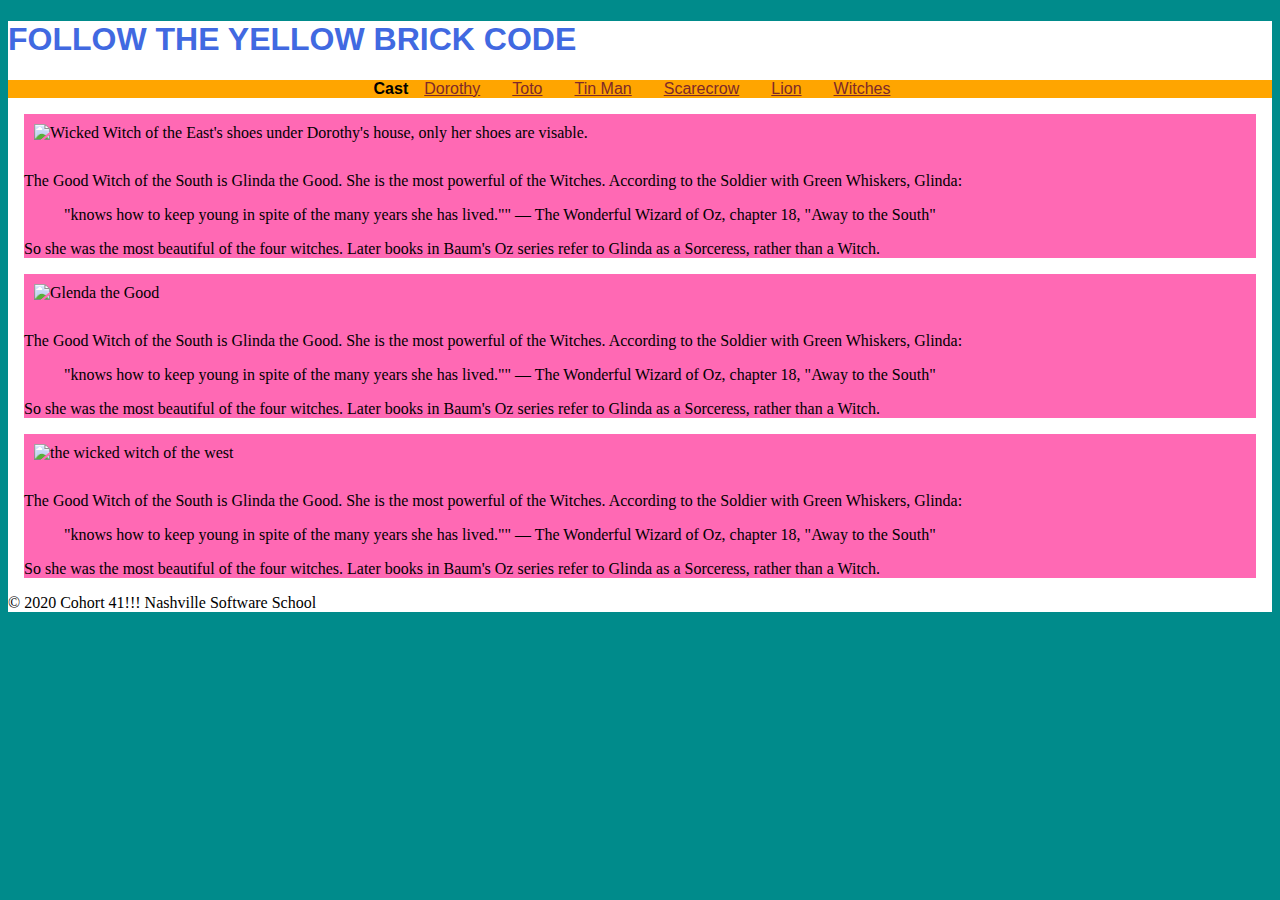
==== witches.html @ cd137105 "witches photos" ====
<!DOCTYPE html>
<html lang="en">
<head>
    <meta charset="UTF-8">
    <meta name="viewport" content="width=device-width, initial-scale=1.0">
    <title>Wizard of Ozz</title>
    <link rel="stylesheet" type="text/css" href="css/main.css">
</head>
<body>
    <!--- beginning of wrapper -->
    <div class="wrapper">
       <header>
           <h1>Follow The Yellow Brick Code</h1>
           <nav>
               <div><strong>Cast</strong></div>
                <div><a href="dorthy.html">Dorothy</a></div>
                <div><a href="toto.html">Toto</a></div>
                <div><a href="tinman.html">Tin Man</a></div>
                <div><a href="scarecrow.html">Scarecrow</a></div>
                <div><a href="lion.html">Lion</a></div>
                <div><a href="witches.html">Witches</a></div>
           </nav>
       </header> 
           <div class="flex-item">
                <img src="https://alchetron.com/cdn/wicked-witch-of-the-east-4d90f7e0-d6ca-4be0-ae8c-43d1937fb8a-resize-750.jpeg" alt="Wicked Witch of the East's shoes under Dorothy's house, only her shoes are visable.">
                <p>The Good Witch of the South is Glinda the Good. She is the most powerful of the Witches. According
                    to the Soldier with Green
                    Whiskers, Glinda:</p>
                <blockquote> "knows how to keep young in spite of the many years she has lived."" — The Wonderful
                    Wizard of Oz, chapter 18, "Away to the
                    South"</blockquote>
                <p>So she was the most beautiful of the four witches. Later books in Baum's Oz series refer to Glinda
                    as a Sorceress, rather
                    than a Witch.</p>


            </div>
            <div class="flex-item">
                <img src="https://qph.fs.quoracdn.net/main-qimg-88e24bd4cd101eb5762a389cb769357c.webp" alt="Glenda the Good" class="section-item">
                <p>The Good Witch of the South is Glinda the Good. She is the most powerful of the Witches. According
                    to the Soldier with Green
                    Whiskers, Glinda:</p>
                <blockquote> "knows how to keep young in spite of the many years she has lived."" — The Wonderful
                    Wizard of Oz, chapter 18, "Away to the
                    South"</blockquote>
                <p>So she was the most beautiful of the four witches. Later books in Baum's Oz series refer to Glinda
                    as a Sorceress, rather
                    than a Witch.</p>


            </div>
            <div class="flex-item">
                <img src="https://www1.pictures.livingly.com/mp/laoa8LcE-jwx.jpg" alt="the wicked witch of the west" class="section-item">
                <p>The Good Witch of the South is Glinda the Good. She is the most powerful of the Witches. According
                    to the Soldier with Green
                    Whiskers, Glinda:</p>
                <blockquote> "knows how to keep young in spite of the many years she has lived."" — The Wonderful
                    Wizard of Oz, chapter 18, "Away to the
                    South"</blockquote>
                <p>So she was the most beautiful of the four witches. Later books in Baum's Oz series refer to Glinda
                    as a Sorceress, rather
                    than a Witch.</p>


            </div>
      
           <p>&copy; 2020 Cohort 41!!! <a href="http://nashvillesoftwareschool.com"></a>Nashville Software School</a></p>
       </footer>
       <!-- end of wrapper -->
    </div>
</body>
</html>
---- css/main.css ----
*, *:before, *:after {
    box-sizing: border-box;
}

html {
    box-sizing: border-box;
}

body {
    background-color: darkcyan;
}

nav {
    background-color: orange;
    display: flex;
    width: 100%;
    justify-content: center;
    font-family: Arial, Helvetica, sans-serif;
}


nav a{
    color:#7E2929;
    margin: .2em 1em 0px 1em;
}

nav a:hover {
    color: white;
}

.wrapper {
    background-color: #ffffff;
}

h1 {
    text-transform: uppercase;
    text-align: centner;
    color: royalblue;
    font-family: Arial, Helvetica, sans-serif;
}

.flex-container {
    display: flex;
    width: 100%;
    background-color: #FAEBD7;
}

.flex-item {
    background-color: hotpink;
    flex: 1; 
    margin: 1em;
    
}

main{
    flex: 3;
    margin: 1em;
}

aside {
    flex: 1;
    margin: 1em;
}

footer {
    background-color: black;
    color: white;
    text-align: center;
}

footer a {
    color: goldenrod;
}

img {
    width: 100%;
    height: auto;
    overflow: hidden;
    padding: 10px;
}
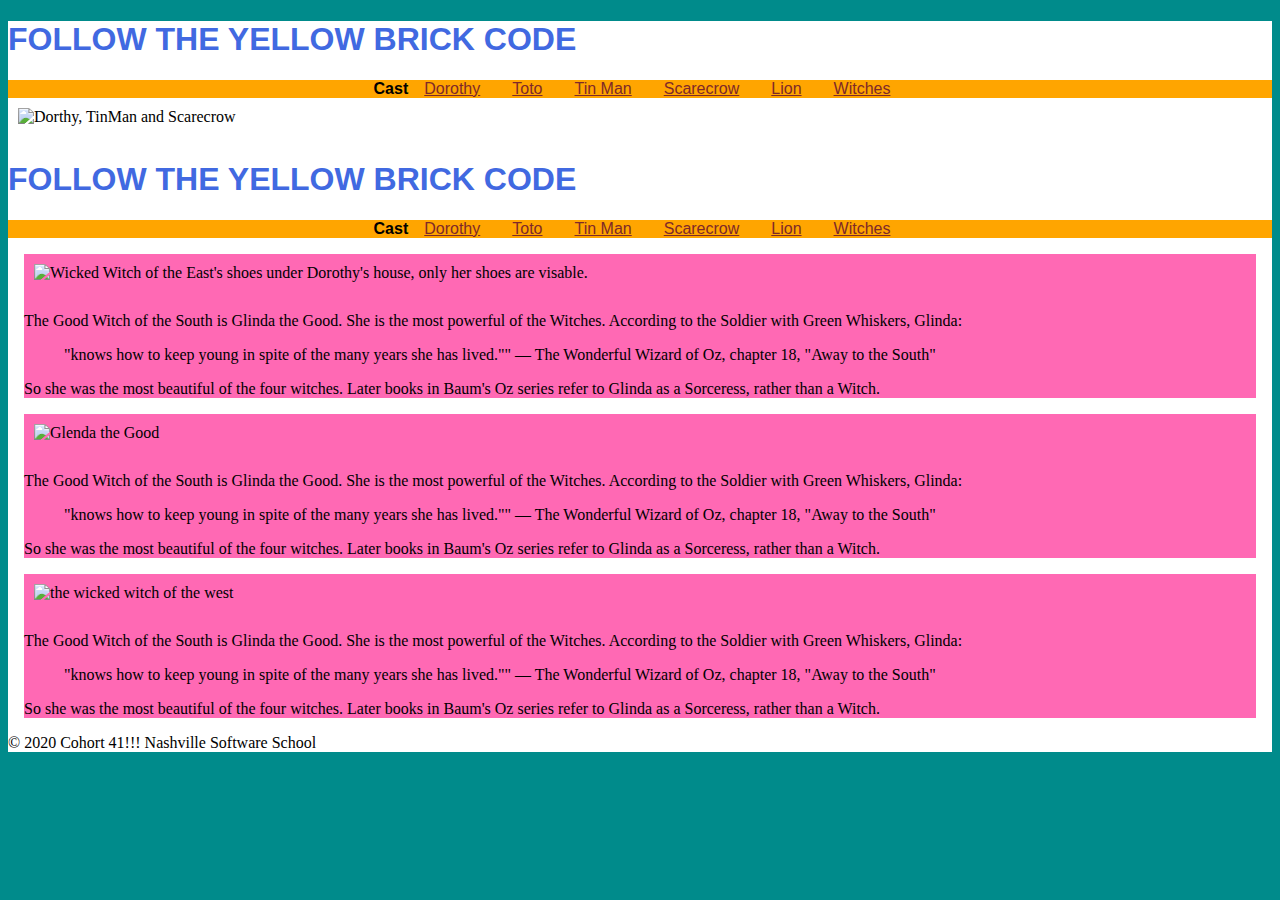
==== commit 99765bb7: "witches with photos and dorothy gang" ====
--- a/witches.html
+++ b/witches.html
@@ -9,7 +9,25 @@
 <body>
     <!--- beginning of wrapper -->
     <div class="wrapper">
-       <header>
+
+        <header>
+            <h1>Follow The Yellow Brick Code</h1>
+            <nav>
+                <div><strong>Cast</strong></div>
+                 <div><a href="dorthy.html">Dorothy</a></div>
+                 <div><a href="toto.html">Toto</a></div>
+                 <div><a href="tinman.html">Tin Man</a></div>
+                 <div><a href="scarecrow.html">Scarecrow</a></div>
+                 <div><a href="lion.html">Lion</a></div>
+                 <div><a href="witches.html">Witches</a></div>
+            </nav>
+            <div>
+                <img src="https://static.standard.co.uk/s3fs-public/thumbnails/image/2018/09/04/16/wizardofozrubyslippers0409b.jpg?width=1000&height=614&fit=bounds&format=pjpg&auto=webp&quality=70&crop=16:9,offset-y0.5" alt="Dorthy, TinMan and Scarecrow" >
+            </div>
+        </header> 
+        
+        
+
            <h1>Follow The Yellow Brick Code</h1>
            <nav>
                <div><strong>Cast</strong></div>
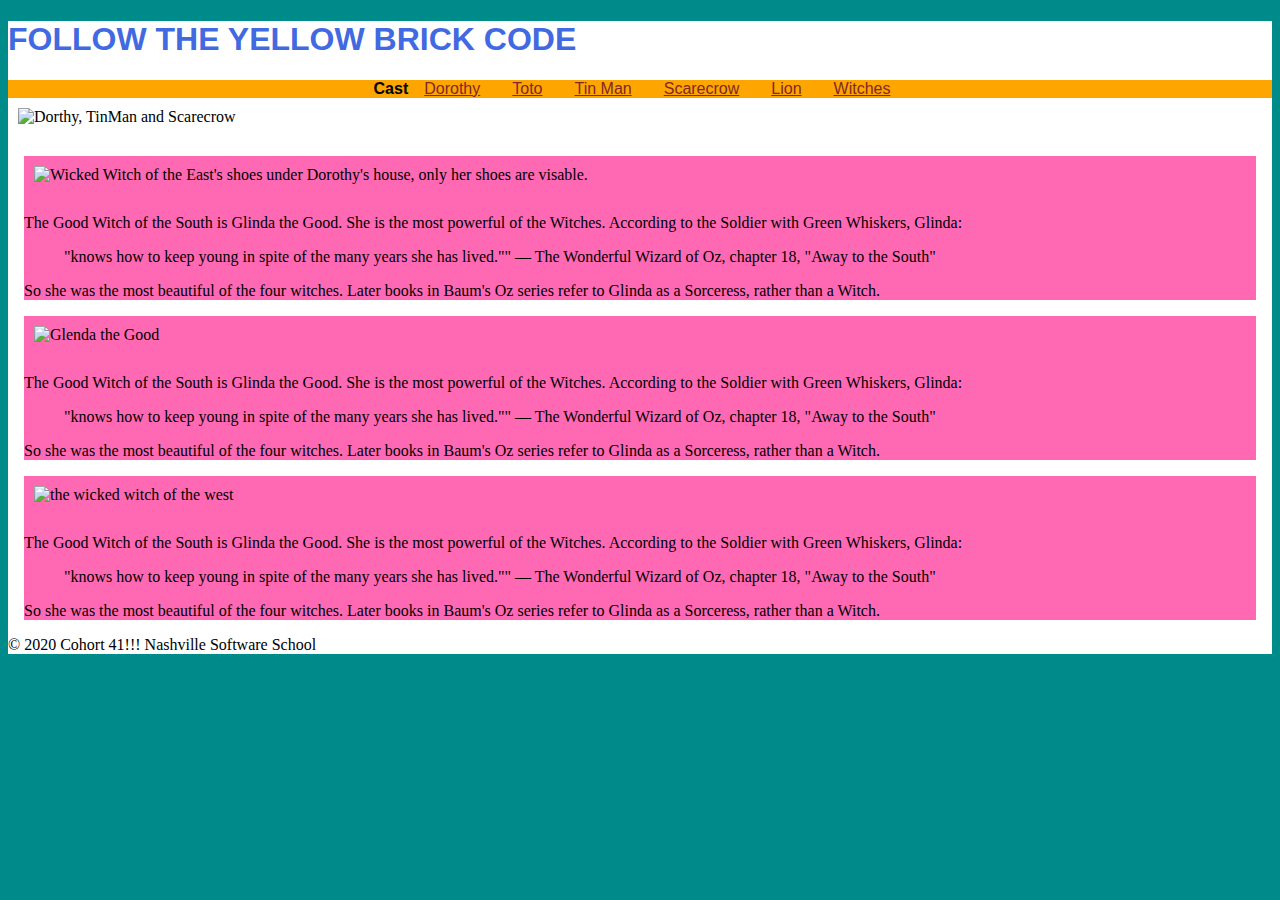
==== commit eb627f0b: "added witches.html" ====
--- a/witches.html
+++ b/witches.html
@@ -26,19 +26,6 @@
             </div>
         </header> 
         
-        
-
-           <h1>Follow The Yellow Brick Code</h1>
-           <nav>
-               <div><strong>Cast</strong></div>
-                <div><a href="dorthy.html">Dorothy</a></div>
-                <div><a href="toto.html">Toto</a></div>
-                <div><a href="tinman.html">Tin Man</a></div>
-                <div><a href="scarecrow.html">Scarecrow</a></div>
-                <div><a href="lion.html">Lion</a></div>
-                <div><a href="witches.html">Witches</a></div>
-           </nav>
-       </header> 
            <div class="flex-item">
                 <img src="https://alchetron.com/cdn/wicked-witch-of-the-east-4d90f7e0-d6ca-4be0-ae8c-43d1937fb8a-resize-750.jpeg" alt="Wicked Witch of the East's shoes under Dorothy's house, only her shoes are visable.">
                 <p>The Good Witch of the South is Glinda the Good. She is the most powerful of the Witches. According
--- a/css/main.css
+++ b/css/main.css
@@ -49,6 +49,12 @@
     background-color: hotpink;
     flex: 1; 
     margin: 1em;
+
+}
+
+.setion-item {
+    margin: 0 auto;
+    width: 100%;
     
 }
 
